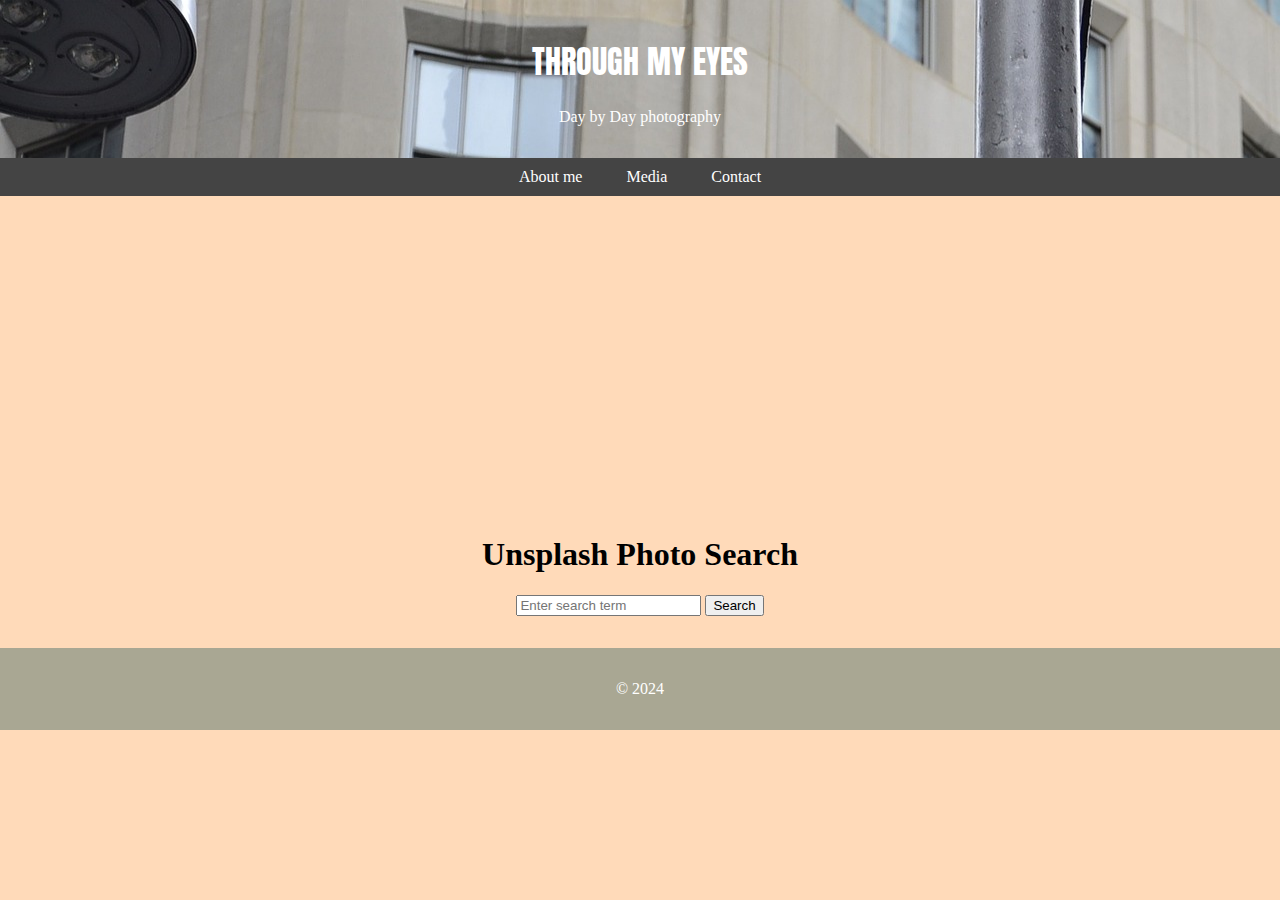
==== index.html @ 032f6462 "Add files via upload" ====
<!DOCTYPE html>
<html lang="es">
<head> <link rel="preconnect" href="https://fonts.googleapis.com">
<link rel="preconnect" href="https://fonts.gstatic.com" crossorigin>
<link href="https://fonts.googleapis.com/css2?family=Anton+SC&family=Noto+Sans+KR:wght@100..900&display=swap" rel="stylesheet">
    <!-- Especifica el tipo de documento y la versión de HTML -->
    <meta charset="UTF-8">
    <!-- Configura el viewport para que el sitio sea responsive -->
    <meta name="viewport" content="width=device-width, initial-scale=1.0">
    <!-- Título de la página que aparece en la pestaña del navegador -->
    <title>THROUGH MY EYES</title>

    <!-- STYLESHEET -->
    <link rel="stylesheet" href="styles.css">
    
</head>

<body>
    <!-- Sección de encabezado del sitio -->
    <header>
        <h1 class="anton-sc-regular">THROUGH MY EYES</h1>
        <p> Day by Day photography </p>
    </header>
    <!-- Barra de navegación con enlaces -->
    <nav>
        <ul>
            <li><a href="About me.html">About me</a></li>
            <li><a href="https://www.youtube.com/@FaizalWestcott">Media</a></li>
                        <li>
                <a href="">Contact</a>
                <ul>
                    <li><a onclick="sendEmail()">Email</a></li>
                    <li><a href="https://www.instagram.com/throughjaviseyes?igsh=am82azJ1NGYxMDFo&utm_source=qr">Instagram</a></li>
                </ul>
             </li>
        </ul>
    </nav>

    <!-- Contenido principal de la página -->
        <iframe width="780" height="315" src="https://www.youtube.com/embed/Ev5IdBxDyr4?si=dCcuuT1ibiEEEpvM" title="YouTube video player" frameborder="0" allow="accelerometer; autoplay; clipboard-write; encrypted-media; gyroscope; picture-in-picture; web-share" referrerpolicy="strict-origin-when-cross-origin" allowfullscreen></iframe>

    <!--Unsplash photo Search API-->
 <h1>Unsplash Photo Search</h1>
    <input type="text" id="query" placeholder="Enter search term">
    <button onclick="searchPhotos()">Search</button>
    <div id="photos"></div>
<main>
    <script>
        //Unsplash Photo Search API
        const API_KEY = 'kq-WQmO8mCrHSQuyri6Oz1XRMtFjxTRQLQuq0aTkXPI';

        async function searchPhotos() {
            const query = document.getElementById('query').value;
            const response = await fetch(`https://api.unsplash.com/search/photos?query=${query}&client_id=${API_KEY}`);
            const data = await response.json();
            const photosDiv = document.getElementById('photos');

            photosDiv.innerHTML = ''; // Limpiar resultados anteriores

            data.results.forEach(photo => {
                const img = document.createElement('img');
                img.src = photo.urls.small;
                img.alt = photo.alt_description;
                img.className = 'photo';
                photosDiv.appendChild(img);
            });
        }
//configuracon para el correo
        function sendEmail() {
            var recipient = "javiermarreronoriega@gmail.com"; // Cambia esto con el correo deseado
            var subject = "Asunto del correo";
            var body = "Este es el cuerpo del correo.";

            var mailto_link = "mailto:" + recipient + "?subject=" + encodeURIComponent(subject) + "&body=" + encodeURIComponent(body);

            window.location.href = mailto_link;
        }
    </script>
</main>
    <!-- Pie de página del sitio -->
      <footer>
        <p>&copy; 2024 </p>
    </footer>
</body>
</html>
---- styles.css ----
/* Estilos globales para el cuerpo del documento */
body {
    /* Tipo de letra utilizado */
    font-family: "Bauhaus 93", cursive;
    /* Elimina los márgenes y el relleno por defecto */
    margin: 0;
    padding: 0;
    /* Color de fondo del sitio web */
    background-color: peachpuff;
    text-align: center;

}

/* Estilos para el encabezado */
header {
    /* Color de fondo del encabezado */
    background-image: url("newyork.jpg");
    /* Color del texto en el encabezado */
    color: #fff;
    /* Relleno interno del encabezado */
    padding: 1rem 0;
    /* Alineación del texto en el centro */
    text-align: center;
}
.anton-sc-regular {
  font-family: "Anton SC", sans-serif;
  font-weight: 400;
  font-style: normal;
}


/* Estilos para la barra de navegación */
nav ul {
    /* Elimina el estilo de lista por defecto */
    list-style: none;
    /* Elimina el relleno interno */
    padding: 0;
    /* Alineación del texto en el centro */
    text-align: center;
    /* Color de fondo de la barra de navegación */
    background-color: #444;
    /* Elimina los márgenes */
    margin: 0;
}

/* Estilos para los elementos de la lista en la barra de navegación */
nav ul li {
    /* Muestra los elementos en línea */
    display: inline;
    /* Elimina los márgenes */
    margin: 0;
}

/* Estilos para los enlaces en la barra de navegación */
nav ul li a {
    /* Color del texto del enlace */
    color: #fff;
    /* Relleno interno del enlace */
    padding: 0.5rem 1rem;
    /* Elimina el subrayado por defecto */
    text-decoration: none;
}

/* Estilos para el contenido principal */
main {
    /* Relleno interno del contenido principal */
    padding: 1rem;
}

/* Estilos para el pie de página */
footer {
    /* Color de fondo del pie de página */
    background-color: #A9A793;
    /* Color del texto en el pie de página */
    color: #fff;
    /* Alineación del texto en el centro */
    text-align: center;
    /* Relleno interno del pie de página */
    padding: 1rem 0;
    /* Fija el pie de página en la parte inferior de la página */
    position: relative;
    bottom: 0;
    width: 100%;
}
 .about-section {
            background: #fff;
            padding: 40px;
            margin: 50px auto;
            max-width: 800px;
            box-shadow: 0 0 10px rgba(0, 0, 0, 0.1);
            border-radius: 8px;
        }
        .about-section h1 {
            text-align: center;
            color: #333;
        }
        .about-section p {
            line-height: 1.6;
            color: #666;
        }
        .about-section img {
            display: block;
            margin: 20px auto;
            max-width: 150px;
            border-radius: 50%;
        }
  .slider-container {
            max-width: 500px;
            max-height: 300px;
            margin: 0 auto;
            position: relative;
            overflow: hidden;
        }
        .slider-content {
            display: flex;
            transition: transform 1s ease;
            width: 100%; /* Ajusta el ancho según el número de imágenes */
        }
        .slider-item {
            flex: 0 0 100%; /* Cada imagen ocupa el 100% del contenedor */
        }
        .slider-item img {
            width: 500px; /* Las imágenes se ajustan al ancho del contenedor */
            height: 300px;
        }
        .prev, .next {
            cursor: pointer;
            position: absolute;
            top: 50%;
            width: auto;
            padding: 16px;
            margin-top: -22px;
            color: white;
            font-weight: bold;
            font-size: 18px;
            transition: 0.6s ease;
            border-radius: 0 3px 3px 0;
            user-select: none;
        }
        .next {
            right: 0;
            border-radius: 3px 0 0 3px;
        }
         .prev {
            left: 0;
            border-radius: 3px 0 0 3px;
        }
        .prev:hover, .next:hover {
            background-color: rgba(0,0,0,0.8);
        }



        /* Estilos para la barra de navegación */
nav ul {
    /* Elimina el estilo de lista por defecto */
    list-style-type: none;
    /* Elimina el relleno interno */
    padding: 0;
    /* Alineación del texto en el centro */
    text-align: center;
    /* Color de fondo de la barra de navegación */
    background-color: #444;
    /* Elimina los márgenes */
    margin: 0;
}

/* Estilos para los elementos de la lista en la barra de navegación */
nav ul li {
    /* Muestra los elementos en línea */
    display: inline-block;
    /* Elimina los márgenes */
    margin: 0;
    position: relative;
}

/* Estilos para los enlaces en la barra de navegación */
nav ul li a {
    display: block;
            padding: 10px 20px;
            text-decoration: none;
            color: white;
        }

        nav ul li ul {
            display: none;
            position: absolute;
            top: 100%;
            left: 0;
            list-style-type: none;
            padding: 0;
            margin: 0;
        }

        nav ul li ul li {
            display: block;
        }
        nav ul li:hover ul {
            display: block;
        }
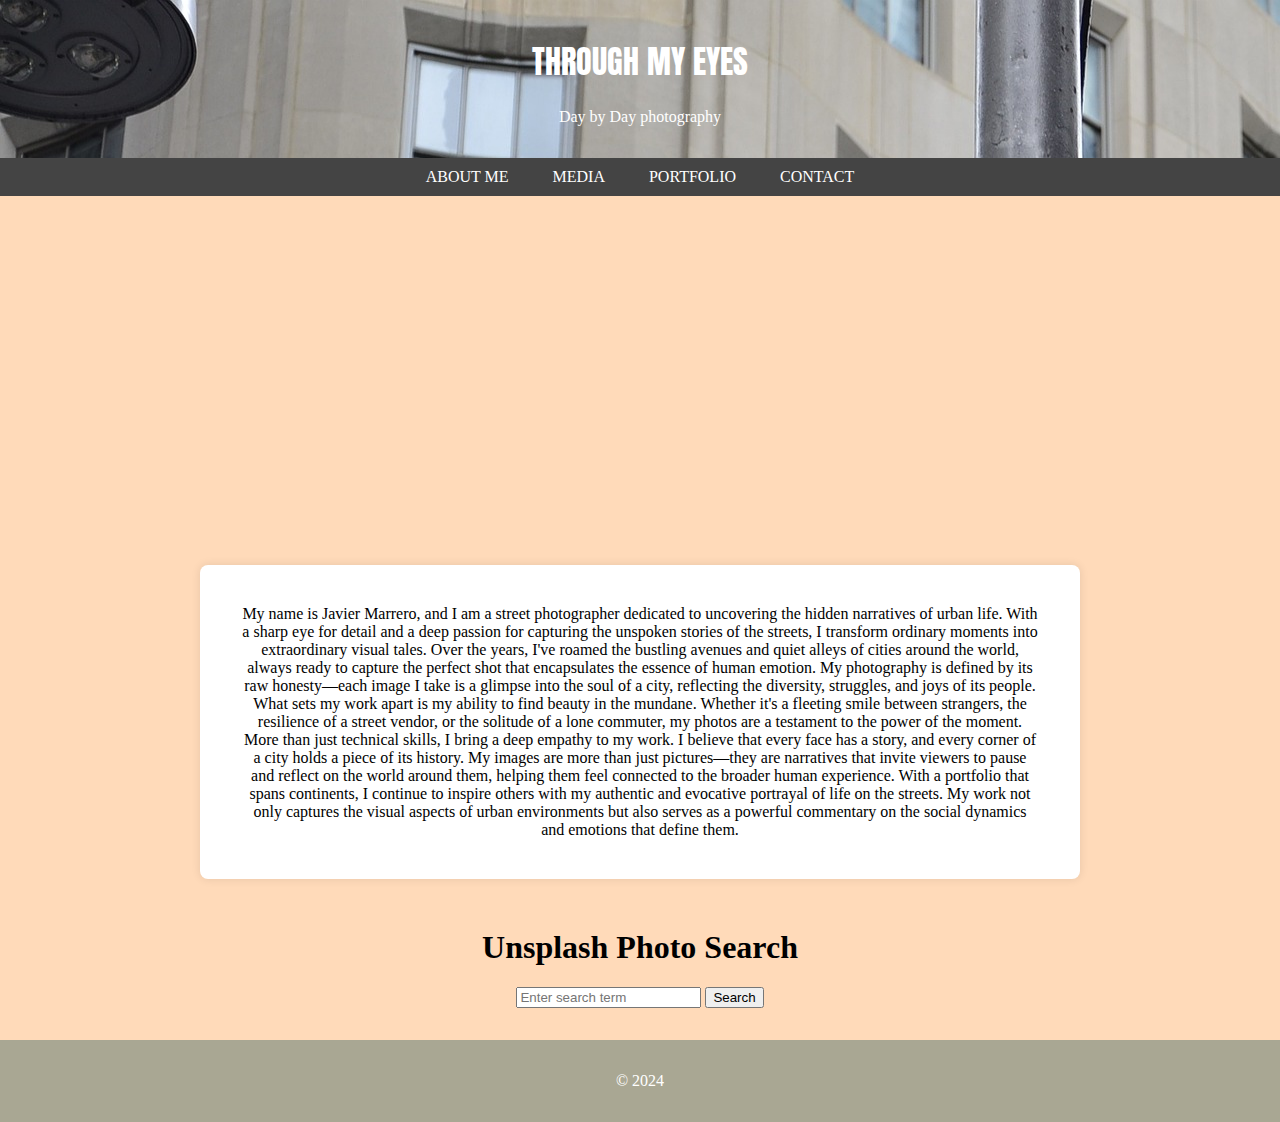
==== commit 0dcdbc7e: "Add files via upload" ====
--- a/index.html
+++ b/index.html
@@ -12,32 +12,48 @@
 
     <!-- STYLESHEET -->
     <link rel="stylesheet" href="styles.css">
-    
+     <link
+    rel="stylesheet"
+    href="https://cdnjs.cloudflare.com/ajax/libs/animate.css/4.1.1/animate.min.css"
+  />
 </head>
 
 <body>
     <!-- Sección de encabezado del sitio -->
     <header>
-        <h1 class="anton-sc-regular">THROUGH MY EYES</h1>
-        <p> Day by Day photography </p>
+        <div class="animate__animated animate__flash">
+             <h1 class="anton-sc-regular">THROUGH MY EYES</h1></div>
+        <p>Day by Day photography </p>
     </header>
     <!-- Barra de navegación con enlaces -->
     <nav>
-        <ul>
-            <li><a href="About me.html">About me</a></li>
-            <li><a href="https://www.youtube.com/@FaizalWestcott">Media</a></li>
+        <ul> 
+            <li><a href="About me.html">ABOUT ME</a></li>
+            <li><a href="https://www.youtube.com/@FaizalWestcott">MEDIA</a></li>
+            <li><a href="Portafolio.html">PORTFOLIO</a></li>
                         <li>
-                <a href="">Contact</a>
-                <ul>
-                    <li><a onclick="sendEmail()">Email</a></li>
-                    <li><a href="https://www.instagram.com/throughjaviseyes?igsh=am82azJ1NGYxMDFo&utm_source=qr">Instagram</a></li>
-                </ul>
-             </li>
-        </ul>
+                <a href="">CONTACT</a>
+                <ul>   
+                    <li><a onclick="sendEmail()">EMAIL</a></li>
+                    <li><a href="https://www.instagram.com/throughjaviseyes?igsh=am82azJ1NGYxMDFo&utm_source=qr">INSTAGRAM</a></li>  
+                </ul>             
+             </li>  
+        </ul>   
     </nav>
 
     <!-- Contenido principal de la página -->
         <iframe width="780" height="315" src="https://www.youtube.com/embed/Ev5IdBxDyr4?si=dCcuuT1ibiEEEpvM" title="YouTube video player" frameborder="0" allow="accelerometer; autoplay; clipboard-write; encrypted-media; gyroscope; picture-in-picture; web-share" referrerpolicy="strict-origin-when-cross-origin" allowfullscreen></iframe>
+     <div class="about-section">
+         <div class="tenor-sans-regular">
+    <a>My name is Javier Marrero, and I am a street photographer dedicated to uncovering the hidden narratives of urban life. With a sharp eye for detail and a deep passion for capturing the unspoken stories of the streets, I transform ordinary moments into extraordinary visual tales. Over the years, I've roamed the bustling avenues and quiet alleys of cities around the world, always ready to capture the perfect shot that encapsulates the essence of human emotion.
+
+My photography is defined by its raw honesty—each image I take is a glimpse into the soul of a city, reflecting the diversity, struggles, and joys of its people. What sets my work apart is my ability to find beauty in the mundane. Whether it's a fleeting smile between strangers, the resilience of a street vendor, or the solitude of a lone commuter, my photos are a testament to the power of the moment.
+
+More than just technical skills, I bring a deep empathy to my work. I believe that every face has a story, and every corner of a city holds a piece of its history. My images are more than just pictures—they are narratives that invite viewers to pause and reflect on the world around them, helping them feel connected to the broader human experience.
+
+With a portfolio that spans continents, I continue to inspire others with my authentic and evocative portrayal of life on the streets. My work not only captures the visual aspects of urban environments but also serves as a powerful commentary on the social dynamics and emotions that define them.</a>
+    </div>
+    </div>
 
     <!--Unsplash photo Search API-->
  <h1>Unsplash Photo Search</h1>
